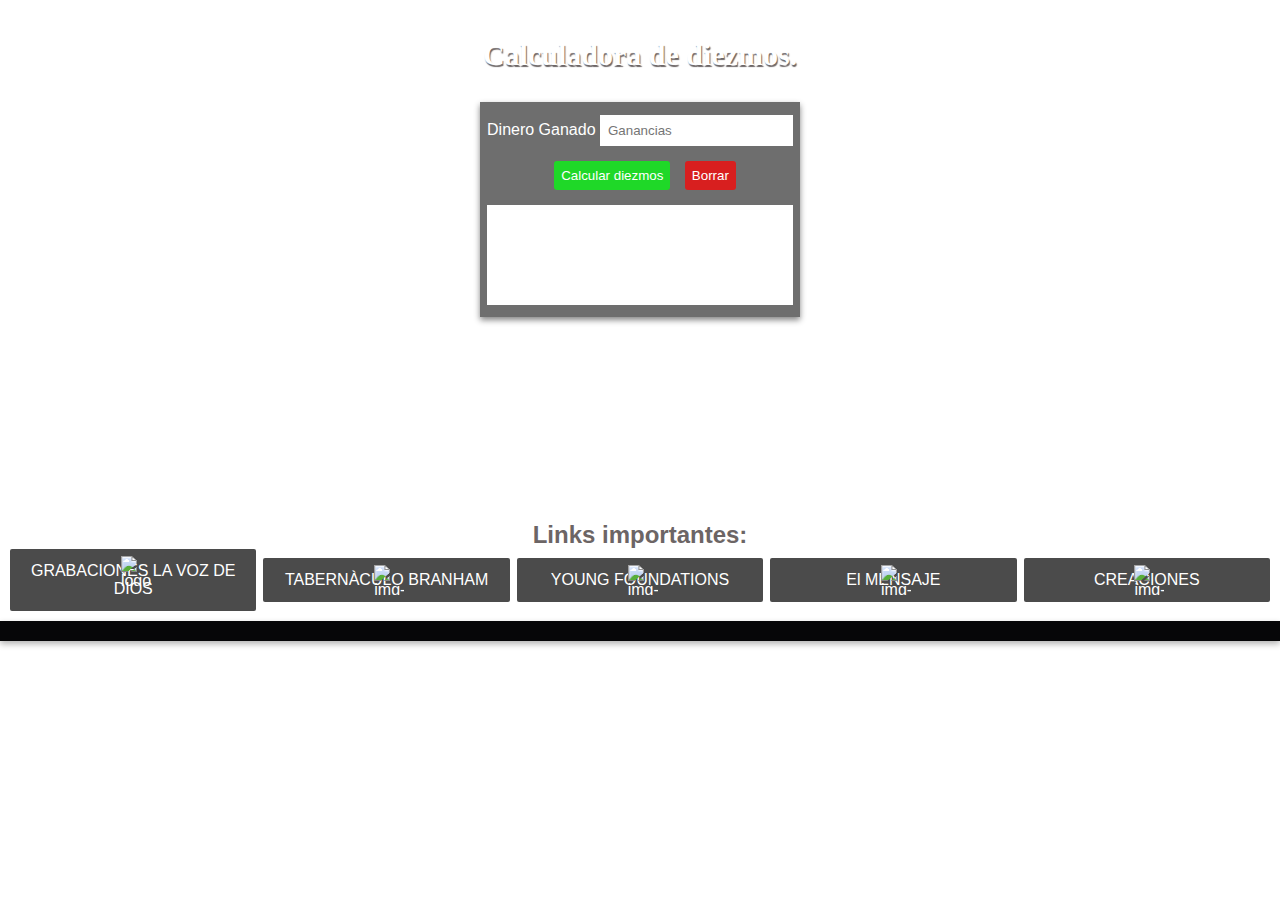
==== diezmos.html @ 2817275b "He añadido noticias" ====
<!DOCTYPE html>
<html lang="es">
<head>
    <meta charset="UTF-8">
    <meta http-equiv="X-UA-Compatible" content="IE=edge">
    <meta name="viewport" content="width=device-width, initial-scale=1.0">
    <link rel="stylesheet" href="./css/style.css">
    <link rel="stylesheet" href="./css/index.css">
    <link rel="stylesheet" href="./css/diezmos.css">
    <link rel="stylesheet" href="./css/media.css">
    <title>Calculadora de diezmos</title>
    
    </style>
</head>
<body>
<main>
  <section class="container-diezmos">
    
        <div class="img-portada">
         <section class="container-navbar">
             <div class="enlaces">
                 <a href="./index.html"> <span>Inicio</span></a>
                 <a href="./Anuncios.html"> <span>Anuncios</span></a>
                 <a href="./historia.html"> <span>Historia</span></a>
                 <a href="./galería.html"> <span>Galería</span></a>
                 <a href="./diezmos.html"> <span>Diezmos</span></a>
             </div>
         </section>
         <div class="menu" id="menu">
             <div class="contenedor  contenedor-botones-menu">
             <!-- Los dos botones deben contener los iconos de menu y cerrar menu-->
             <button id="btn-menu-barras" title="Abrir menù" class="btn-menu-barras"> <img src="https://img.icons8.com/material-outlined/24/FFFFFF/menu--v1.png" alt="menu--v1"/> </button>
             <button id="btn-menu-cerrar" title="Cerrar menù"  class="btn-menu-cerrar"> <img src="https://img.icons8.com/ios/50/FFFFFF/close-window--v1.png" alt="close-window--v1"/></button>
             </div>
         </div>
    
    <div class="diezmos">
        <h2 class="title">Calculadora de diezmos.</h2>
     
        <div class="container-form">
          <form class="form">
              <div class="divInput">
                  <label for="InputPrice" >Dinero Ganado</label >
                      <input id="InputPrice" type="number" placeholder="Ganancias" class="inputPrice" title="Inserta el monto ganado">
              </div>
              <div >
                  <button type="button"  onclick="onClickButtonPriceDiscount()" class="bottonCalcular" title="Pulsa para ver resultado"> Calcular diezmos</button>
                  <input type="submit" class="inputReset" value="Borrar" title="Pulsa para resetear">
              </div>
              <div  class="ResultPrice">
                  <p class="titleResult" id="ResultPrice" title="Espacio para ver el resultado"> </p>
              </div>
          </form>
        </div>
        <section class="container-Subtitle">
            <p>Malaquias 3:10 <br> 
              <span>
                10. Traed todos los diezmos al alfolí y haya alimento en mi casa; y probadme ahora en esto,
                dice Jehová de los ejércitos, si no os abriré las ventanas de los cielos,
                 y derramaré sobre vosotros bendición hasta que sobreabunde.
              </span>   
                </p>
          </section>
    </div>
  </section>
  <section class="container-links">
    <h2>Links importantes:</h2>
    <div class="links">
        <a href="https://branham.org/home" title="Grabaciones La Voz de Dios"><img src="./img/VGR-WHEAT.png" alt="logo-vgr"> GRABACIONES LA VOZ DE DIOS</a>
        <a href="https://branhamtabernacle.org/es/home" title="Tabernàculo Branham"><img src="./img/tb.png" alt="img-tb"> TABERNÀCULO BRANHAM</a>
        <a  href="https://youngfoundations.org/es/home" title="Young Foundations"><img src="./img/YF.png" alt="img-yf"> YOUNG FOUNDATIONS</a>
        <a href="https://themessage.com/es/home" title="El Mensaje"><img src="./img/apple.png" alt="img-mensaje"> El MENSAJE</a>
        <a href="https://youngfoundations.org/en/creations"title="creaciones"><img src="./img/creations.png" alt="img-creaciones"> CREACIONES</a>
    </div>
</section>
</main>
<footer class="footer" id="footer">

</footer>
<script src="./js/diezmos.js"> </script>
<script src="./js/footer.js"> </script>
</body>
</html>
---- css/style.css ----
* {
    margin: 0;
    padding: 0;
    box-sizing: border-box;
    transition: all .2s linear;
    font-family: 'Segoe UI', Tahoma, Geneva, Verdana, sans-serif;
}
:root {
    --blanco: #fff;
    --gris: #6c6565;
    --grisSuave: #cecece;
    --negro: #060608;
    --font: Montserrat, Roboto, Helvetica, Arial, sans-serif;
    --colorLlamar: #2961da;
}
body {
    width: 100vw;
    font-size: 16px;
}
a {
    text-decoration: none;
}
u {
    text-align: center;
    font-size: 17px;
}
.container-navbar {
    display: flex;
    justify-content: end;
    align-items: center;
    color: var(--bg);
    width: 100vw;
    text-align: center;
}
.enlaces {
    display: flex;
    justify-content: center;
    align-items: center;
    gap: 15px;
    margin-right: 20px;
    padding: 10px;
}
.enlaces a {
    color:  var(--blanco);
    cursor: pointer;
    font-size: 16px;
}
.enlaces a:hover {
    color:  var(--negro);
    transform: scale(1.08);;
}
.container-menu {
    color: var(--blanco);
    background-image: url(../img/d3ca5794-0e31-412c-83a1-379186434aa7.jpg);
    background-repeat: repeat;
    background-size: cover;
    background-position: center;
    width: 100%;
    height: 400px;
}
.menu {
    display: flex;
    justify-content: end;
    align-items: center;
}
.btn-menu-barras, .btn-menu-cerrar {
    display: none;
    margin: 10px;
    height: 40px;
    width: 40px;
    object-fit: cover;
    background: transparent;
    border: 1px solid var(--blanco);
}
.text-portada{
    display: block;
    justify-content: center;
}
.text-portada p {
    color: var(--blanco);
    font-size: 18px;
}
.logo {
    width: 10%;
    height: 10%;
    object-fit: contain;
    margin: 10px;
}
footer {
    display: block;
    justify-content: center;
    background: var(--negro);
    box-shadow: 0px 3px 6px rgba(0, 0, 0, .30);
    color: var(--gris);
    padding: 10px;
}
.footer .box-container {
    display: grid;
    justify-content: center;
    align-items: baseline;
    grid-template-columns: repeat(auto-fit, minmax(250px, 1fr));
    gap: 10px;
}
.footer .box-container .box {
    display: grid;
    justify-content: space-around;
    padding: 5px;
}
.footer .box-container .box h3 {
    padding: 5px 0;
    color: var(--gris);
    font-size: 18px;
}
.footer .box-container .box a {
    display: flex;
    gap: 10px;
    padding: 5px 0;
    color: var(--blanco);
}
.footer .box-container .box a:hover {
    color:  var(--gris);
    transform: scale(1.1);
}
.footer .box-container .box a img {
    padding: 1px;
    border-radius: 2px;
    width: 21px;
    height: 21px;
    object-fit: contain;
}
.footer .box-container .box a:hover img {
    padding: 4px;
}
.footer .credit {
    text-align: center;
}
.copy {
    color: var(--gris);
    padding: 5px;
    text-align: center;
}
.copy span {
    font-style: normal;
    font-weight: bold;
}

@media screen and (max-width: 780px) {
     .logo {
        width: 100px;
        height: 80px;
        object-fit: contain;
     }
    .btn-menu-barras {
        display: flex;
        justify-content: center;
        align-items: center;
        position: relative;
        right: 10px;
    }  
    .enlaces {
        display: none;
    }
    .text-localizacion {
        width: 100%;
        height: 255px;
    }
}
---- css/index.css ----
.text-portada{
    display: block;
    justify-content: center;
}
.text-portada p {
    color: var(--blanco);
    font-size: 18px;
}
.logo {
    width: 10%;
    height: 10%;
    object-fit: contain;
    margin: 10px;
}
.container_service {
    display: grid;
    grid-template-columns: repeat(auto-fit, minmax(300px, 1fr));
    justify-content: center;
    align-items: center;
    background: var(--grisSuave);
    color: var(--gris);
    padding: 3px;
}
.service {
    display: flex;
    justify-content: center;
    align-items: center;
    gap: 5px;
    margin: 3px;
    background: var(--negro);
    border-radius: 5px;
    box-shadow: 0px 3px 6px rgba(0, 0, 0, 0.481);
}
.service img {
    width: 100px;
    height: 200px;
    object-fit: cover;
    padding: 5px;
    border-radius: 5px;
    box-shadow: 0px 3px 6px rgba(0, 0, 0, 0.481);
}
.service p {
    color: var(--gris);
}
.container-noticias {
    background: var(--blanco);
    padding: 20px;
}
.noticias {
    display: grid;
    grid-template-columns: repeat(auto-fit, minmax(300px, 1fr));
    margin-bottom: 15px;
}
.noticias a {
    display: grid;
    grid-template-columns: repeat(auto-fit, minmax(250px, 1fr));
    justify-content: center;
    gap: 10px;
    color: var(--gris);
    background: var(--blanco);
    margin: 5px;
    border: .8px solid var(--grisSuave);
}

.noticias img {
    width: 100%;
    height: 150px;
    object-fit: cover;
}
.button1 {
    color: #2961da;
    padding: 5px;
    border: none;
    border-radius: 5px;
    cursor: pointer;
    position: relative;
    width: 150px;
}
.button1 img {
    width: 24px;
    height: 24px;
    position: absolute;
    left: 5px;
    top: 3px;
}
.noticias a:hover {
    box-shadow: none;
}
.historia {
    display: flex;
    justify-content: center;
    align-items: center;
    color: var(--blanco);
    background-image: url(../img/historia.jpg);
    background-repeat: no-repeat;
    background-size: cover;
    background-position: center;
    height: 300px;
    font-size: 28px;
    text-align: center;
    box-shadow: 0px 3px 6px rgba(0, 0, 0, 0.481);
}
.title-historia {
    background: #211f1f74;
    font-weight: bold;
    font-size: 25px;
}
.wrapper {
    padding: 1rem;
    filter: url('#goo');
}
.button {
    display: inline-block;
    text-align: center;
    background: var(--gris);
    color: var(--blanco);
    padding: 1em 1.1em 1em;
    line-height: 1;
    border-radius: 1em;
    position: relative;
    min-width: 3.23em;
    text-decoration: none;
    font-family: var(--font);
    font-size: 1rem;
    border: none;
}
.button:before,
.button:after {
    width: 1.4em;
    height: 6em;
    position: absolute;
    content: "";
    display: inline-block;
    background: var(--gris);
    border-radius: 50%;
    transition: transform .5s ease;
    transform: scale(0);
    z-index: -1;
}
.button:before {
    top: -25%;
    left: 20%;
}
.button:after {
    bottom: -25%;
    right: 20%;
}
.button:hover:before,
.button:hover:after {
    transform: none;
}
.button:hover {
    color: var(--grisSuave);
}
.container-links {
    display: block;
    text-align: center;
    background: var(--blanco);
    padding: 10px;
    color: var(--gris);
}
.links {
    display: grid;
    grid-template-columns: repeat(auto-fit, minmax(200px, 1fr));
    justify-content: center;
    align-items: center;
    gap: 7px;
}
.links a  {
    color: var(--blanco);
    padding: 13px 8px;
    position: relative;
    border-radius: 2px;
    background: rgba(0, 0, 0, 0.705);
}
.links a:hover {
    transform: scale(.97);
    color: var(--negro);
}
.links a:hover img {
    left: 5px;
}
.links img {
    width: 30px;
    height: 30px;
    object-fit: contain;
    position: absolute;
    left: 45%;
    top: 7px;
    z-index: 1;
}
.localizacion {
    display: grid;
    justify-content: center;
    grid-template-columns: repeat(auto-fit, minmax(300px, 1fr));
    align-items: center;
    background: #280c0ffe;
    margin: 10px;
}
.text-localizacion {
    display: grid;
    justify-content: center;
    align-items: center;
    background-image: url(../img/tabernaculo1.jpg);
    background-position: center;
    background-repeat: no-repeat;
    background-size: cover;
    height: 100%;
}
.contenido-text-localizacion h2 {
    color: #280c0ffe;
}
.contenido-text-localizacion {
    display: grid;
    justify-content: center;
    padding: 20px 8px;
    color: #280c0ffe;
    background: #f8efef6c;
}
.text-localizacion a {
    color: var(--blanco);
    text-align: center;
    font-weight: bold;
    width: 110px;
    height: 30px;
    position: relative;
    padding-top: 4px;
    border-radius: 2px;
    text-align: center;
    background: var(--colorLlamar);
}
.text-localizacion a:hover {
    transform: scale(1.1);
    color: var(--blanco);
}
.text-localizacion a:hover img {
    rotate: 360deg;
}
.text-localizacion a img {
    width: 16px;
    height: 16px;
    object-fit: contain;
    position: absolute;
    left: 4px;
    top: 7px;
}
.llamar {
    display: flex;
    justify-content: center;
    text-align: center;
    gap: 20px;
}
.mapa-localizacion {
    width: 100%;
}
.mapa-localizacion iframe {
    width: 100%;
}
---- css/diezmos.css ----
:root {
    --blanco: #fff;
    --gris: #6c6565;
    --negro: #060608;
    --font: Montserrat, Roboto, Helvetica, Arial, sans-serif;
}
body {
    width: 100vw;
}
.container-diezmos {
    background-image: url(../img/diezmos2.jpg);
    background-repeat: no-repeat;
    background-position: center;
    background-size: cover;

}
.title {
    text-align: center;
    font-family: Cambria, Cochin, Georgia, Times, 'Times New Roman', serif;
    color: var(--blanco);
    font-size: 30px;
    text-shadow:  1px 2px 1px var(--gris);

}
.container-form {
    display: flex;
    justify-content: center;
    align-items: center;
    padding: 30px;
}
.form {
    display: grid;
    justify-content: center;
    align-items: center;
    width: 320px;
    height: 215px;
    background: #02020292;
    color: #fff;
    padding: 5px;
    text-align: center;
    box-shadow: 0px 3px 6px rgba(0, 0, 0, 0.481);
}
.inputPrice {
    padding: 8px;
    background: var(--blanco);
    color: var(--negro);
    border: none;
}
.bottonCalcular {
    cursor: pointer;
    background: #1fd828;
    color: var(--blanco);
    padding: 7px;
    border-radius: 3px;
    margin: 0px 10px;
    border: none;
}
.bottonCalcular:hover {
    transform: scale(1.1);
    color: var(--gris);
}
.inputReset {
    cursor: pointer;
    background: #d81f1f;
    color: var(--blanco);
    padding: 7px;
    border-radius: 3px;
    border: none;
}
.inputReset:hover {
    transform: scale(1.1);
    color: var(--gris);
}
.ResultPrice {
    color: var(--negro);
    background: var(--blanco);
    height: 100px;
    text-align: center;
    background: var(--blanco);
}
.container-Subtitle {
    display: grid;
    justify-content: center;
    padding: 10px;
    color: var(--blanco);
    border-radius: 8px;
    width: 300px;
}
.container-Subtitle span {
    font-style: oblique;
}
---- css/media.css ----
:root {
    --blanco: #fff;
    --gris: #6c6565;
    --grisSuave: #cecece;
    --negro: #060608;
    --font: Montserrat, Roboto, Helvetica, Arial, sans-serif;
    --colorLlamar: #2961da;
}

@media screen and (max-width: 1000px) {
    .menu .contenedor-enlaces-nav {
        padding: 0 10px;
    }
    .menu .contenedor {
        width: 100%;
    }
    .menu .box {
        margin: 0 auto;
    }
}
@media screen and (max-width: 900px) {
    #fecha {
        display: none;
    }
    .menu {
        padding: 10px 0px;    /* 5px arriba y abajo y 0 en los lados */
        background: var(--grisSuave);  
    }

    .menu .contenedor-botones-menu {
        display: flex;
        padding: 0 5px;
    }

    .menu .contenedor-botones-menu .btn-menu-cerrar {
        display: none; /* mostramos el icono de cerrar menu para que no se vea en dispositivos moviles */
    }
    .menu .contenedor-enlaces-nav {
        padding: 20px;
        flex-direction: column;  /* hace que el nav se ponga hacia abajo*/
        align-items: flex-start;
        justify-content: flex-start;
        position: fixed;
        left: 0;
        top: 55px;
        background: #522370;
        color: #000;
        box-shadow: 0px 3px 6px rgba(31, 32, 34, 0.752);
        height: 100vh;
        width: 85%;
        z-index: 2000;
        overflow: auto; 
        transition: .6s ease all;
        transform: translate(-100%); /* saca el menu en la pantalla llevandolo un 100% menos de la pantalla a la izquierda*/
    }
    .menu .contenedor-enlaces-nav.activo {  /* vamos activar de nuevo haciendo aparecer el menu en la pantalla con javascript*/
        transform: translate(0);
    }
    .menu .btn-departamentos {
        width: 100%;
        align-items: center;
        justify-content: space-between;
        cursor: pointer;
    }
    .menu .enlaces {
        width: 100%;
    }
    .menu .enlaces a {
        display: block;
        margin: 5px 0;
        padding: 5px;
        position: relative;
        color: #000;
        background: #ccc;
    }
    .enlaces  a {
        display: flex;
        align-items: center;
    }
}
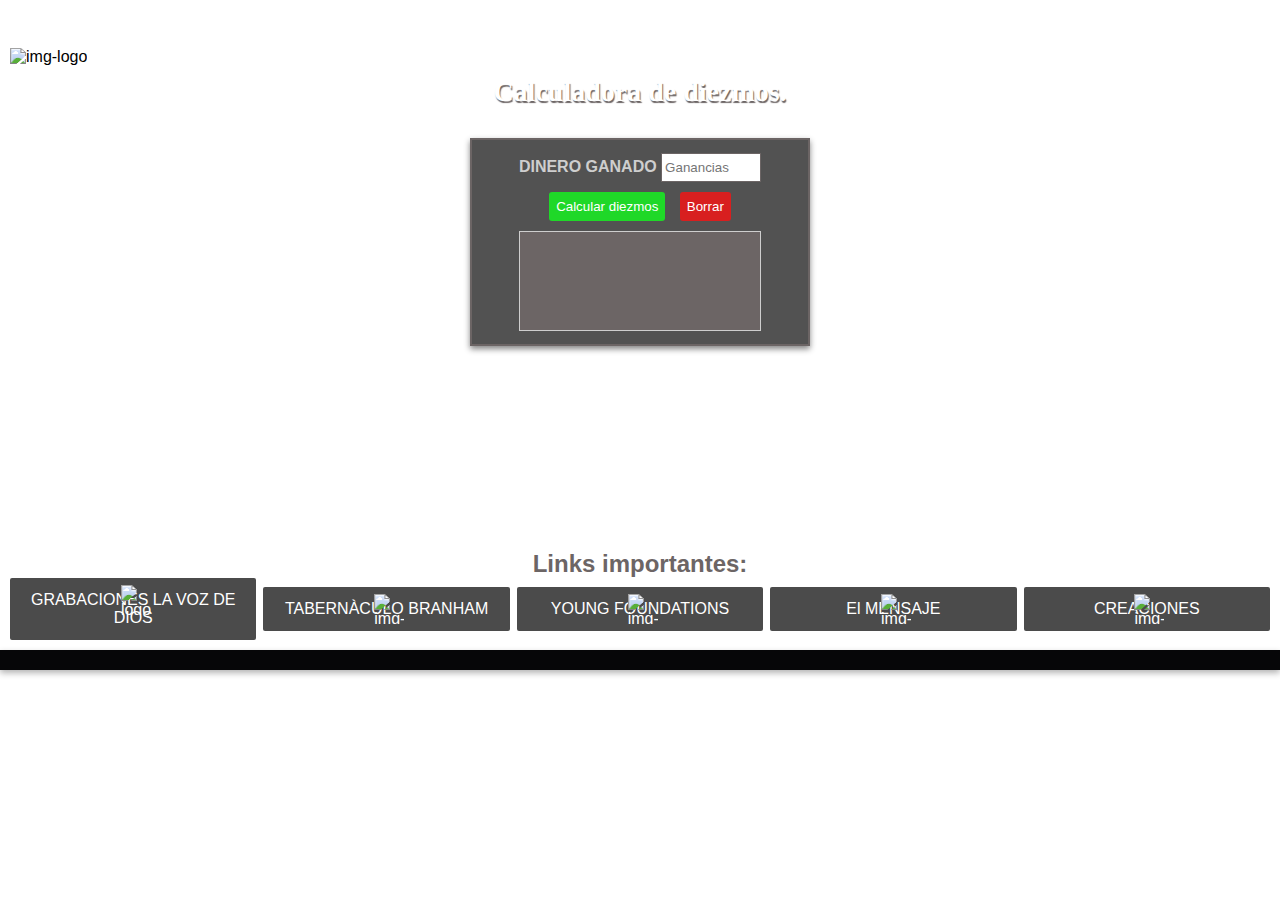
==== commit fd2dfd01: "He añadido estilos en la calculadora y tambien he añadido el párafo biblico de la foto prinxipal del" ====
--- a/diezmos.html
+++ b/diezmos.html
@@ -8,7 +8,6 @@
     <link rel="stylesheet" href="./css/style.css">
     <link rel="stylesheet" href="./css/index.css">
     <link rel="stylesheet" href="./css/diezmos.css">
-    <link rel="stylesheet" href="./css/media.css">
     <title>Calculadora de diezmos</title>
     
     </style>
@@ -34,14 +33,14 @@
              <button id="btn-menu-cerrar" title="Cerrar menù"  class="btn-menu-cerrar"> <img src="https://img.icons8.com/ios/50/FFFFFF/close-window--v1.png" alt="close-window--v1"/></button>
              </div>
          </div>
-    
+         <img class="logo" src="./img/logo-blanco1.png" alt="img-logo">
     <div class="diezmos">
         <h2 class="title">Calculadora de diezmos.</h2>
      
         <div class="container-form">
           <form class="form">
               <div class="divInput">
-                  <label for="InputPrice" >Dinero Ganado</label >
+                  <label for="InputPrice" >DINERO GANADO</label >
                       <input id="InputPrice" type="number" placeholder="Ganancias" class="inputPrice" title="Inserta el monto ganado">
               </div>
               <div >
--- a/css/style.css
+++ b/css/style.css
@@ -16,7 +16,6 @@
 }
 body {
     width: 100vw;
-    font-size: 16px;
 }
 a {
     text-decoration: none;
@@ -58,6 +57,7 @@
     background-position: center;
     width: 100%;
     height: 400px;
+    position: relative;
 }
 .menu {
     display: flex;
@@ -87,6 +87,17 @@
     object-fit: contain;
     margin: 10px;
 }
+.verso {
+    display: grid;
+    width: 320px;
+    font-style: oblique;
+    background: #06060862;
+    position: absolute;
+    right:2%;
+    top: 68%;
+    padding: 6px;
+
+}
 footer {
     display: block;
     justify-content: center;
@@ -109,7 +120,7 @@
 }
 .footer .box-container .box h3 {
     padding: 5px 0;
-    color: var(--gris);
+    color: var(--grisSuave);
     font-size: 18px;
 }
 .footer .box-container .box a {
@@ -163,6 +174,6 @@
     }
     .text-localizacion {
         width: 100%;
-        height: 255px;
+        height: 300px;
     }
 }--- a/css/index.css
+++ b/css/index.css
@@ -1,25 +1,12 @@
 
-.text-portada{
-    display: block;
-    justify-content: center;
-}
-.text-portada p {
-    color: var(--blanco);
-    font-size: 18px;
-}
-.logo {
-    width: 10%;
-    height: 10%;
-    object-fit: contain;
-    margin: 10px;
-}
+
 .container_service {
     display: grid;
     grid-template-columns: repeat(auto-fit, minmax(300px, 1fr));
     justify-content: center;
     align-items: center;
     background: var(--grisSuave);
-    color: var(--gris);
+    color: var(--grisSuave);
     padding: 3px;
 }
 .service {
@@ -40,9 +27,7 @@
     border-radius: 5px;
     box-shadow: 0px 3px 6px rgba(0, 0, 0, 0.481);
 }
-.service p {
-    color: var(--gris);
-}
+
 .container-noticias {
     background: var(--blanco);
     padding: 20px;
@@ -61,12 +46,15 @@
     background: var(--blanco);
     margin: 5px;
     border: .8px solid var(--grisSuave);
-}
-
+    padding: 5px;
+}
 .noticias img {
     width: 100%;
     height: 150px;
     object-fit: cover;
+}
+.noticias a h3 {
+    color: var(--negro);
 }
 .button1 {
     color: #2961da;
@@ -78,11 +66,12 @@
     width: 150px;
 }
 .button1 img {
-    width: 24px;
+    width: 20px;
     height: 24px;
-    position: absolute;
-    left: 5px;
-    top: 3px;
+    object-fit: contain;
+    position: absolute;
+    left: 3px;
+    top: 2px;
 }
 .noticias a:hover {
     box-shadow: none;
@@ -113,8 +102,8 @@
 .button {
     display: inline-block;
     text-align: center;
-    background: var(--gris);
-    color: var(--blanco);
+    background: var(--grisSuave);
+    color: var(--colorLlamar);
     padding: 1em 1.1em 1em;
     line-height: 1;
     border-radius: 1em;
@@ -132,7 +121,7 @@
     position: absolute;
     content: "";
     display: inline-block;
-    background: var(--gris);
+    background: var(--grisSuave);
     border-radius: 50%;
     transition: transform .5s ease;
     transform: scale(0);
@@ -151,7 +140,7 @@
     transform: none;
 }
 .button:hover {
-    color: var(--grisSuave);
+    color: var(--gris);
 }
 .container-links {
     display: block;
@@ -175,7 +164,7 @@
     background: rgba(0, 0, 0, 0.705);
 }
 .links a:hover {
-    transform: scale(.97);
+    transform: scale(.99);
     color: var(--negro);
 }
 .links a:hover img {
@@ -209,26 +198,26 @@
     height: 100%;
 }
 .contenido-text-localizacion h2 {
-    color: #280c0ffe;
+    color:var(--negro);
 }
 .contenido-text-localizacion {
     display: grid;
     justify-content: center;
     padding: 20px 8px;
-    color: #280c0ffe;
-    background: #f8efef6c;
+    color: var(--negro);
+    background: #f8efefac;
 }
 .text-localizacion a {
-    color: var(--blanco);
-    text-align: center;
-    font-weight: bold;
+    color: var(--colorLlamar);
+    text-align: center;
+    
     width: 110px;
     height: 30px;
     position: relative;
     padding-top: 4px;
     border-radius: 2px;
     text-align: center;
-    background: var(--colorLlamar);
+    background: var(--grisSuave);
 }
 .text-localizacion a:hover {
     transform: scale(1.1);
--- a/css/diezmos.css
+++ b/css/diezmos.css
@@ -1,9 +1,10 @@
-
 :root {
     --blanco: #fff;
     --gris: #6c6565;
+    --grisSuave: #cecece;
     --negro: #060608;
     --font: Montserrat, Roboto, Helvetica, Arial, sans-serif;
+    --colorLlamar: #2961da;
 }
 body {
     width: 100vw;
@@ -19,9 +20,8 @@
     text-align: center;
     font-family: Cambria, Cochin, Georgia, Times, 'Times New Roman', serif;
     color: var(--blanco);
-    font-size: 30px;
+    font-size: 28px;
     text-shadow:  1px 2px 1px var(--gris);
-
 }
 .container-form {
     display: flex;
@@ -33,19 +33,24 @@
     display: grid;
     justify-content: center;
     align-items: center;
-    width: 320px;
-    height: 215px;
-    background: #02020292;
-    color: #fff;
-    padding: 5px;
+    width: 340px;
+    background: #020202ae;
+    padding: 8px;
     text-align: center;
     box-shadow: 0px 3px 6px rgba(0, 0, 0, 0.481);
+    border: 2px solid var(--gris);
+}
+label {
+    color: var(--grisSuave);
+    font-weight: bold;
 }
 .inputPrice {
-    padding: 8px;
+    padding: 6px 3px;
     background: var(--blanco);
     color: var(--negro);
-    border: none;
+    border: 1px solid var(--gris);
+    margin: 5px 0;
+    width: 100px;
 }
 .bottonCalcular {
     cursor: pointer;
@@ -55,6 +60,7 @@
     border-radius: 3px;
     margin: 0px 10px;
     border: none;
+    margin: 5px;
 }
 .bottonCalcular:hover {
     transform: scale(1.1);
@@ -67,17 +73,21 @@
     padding: 7px;
     border-radius: 3px;
     border: none;
+    margin: 5px;
 }
 .inputReset:hover {
     transform: scale(1.1);
     color: var(--gris);
 }
 .ResultPrice {
-    color: var(--negro);
-    background: var(--blanco);
+    color: var(--blanco);
+    background: var(--gris);
     height: 100px;
     text-align: center;
-    background: var(--blanco);
+    padding: 5px;
+    margin: 5px 0;
+    width: 100%;
+    border: 1px solid var(--grisSuave);
 }
 .container-Subtitle {
     display: grid;
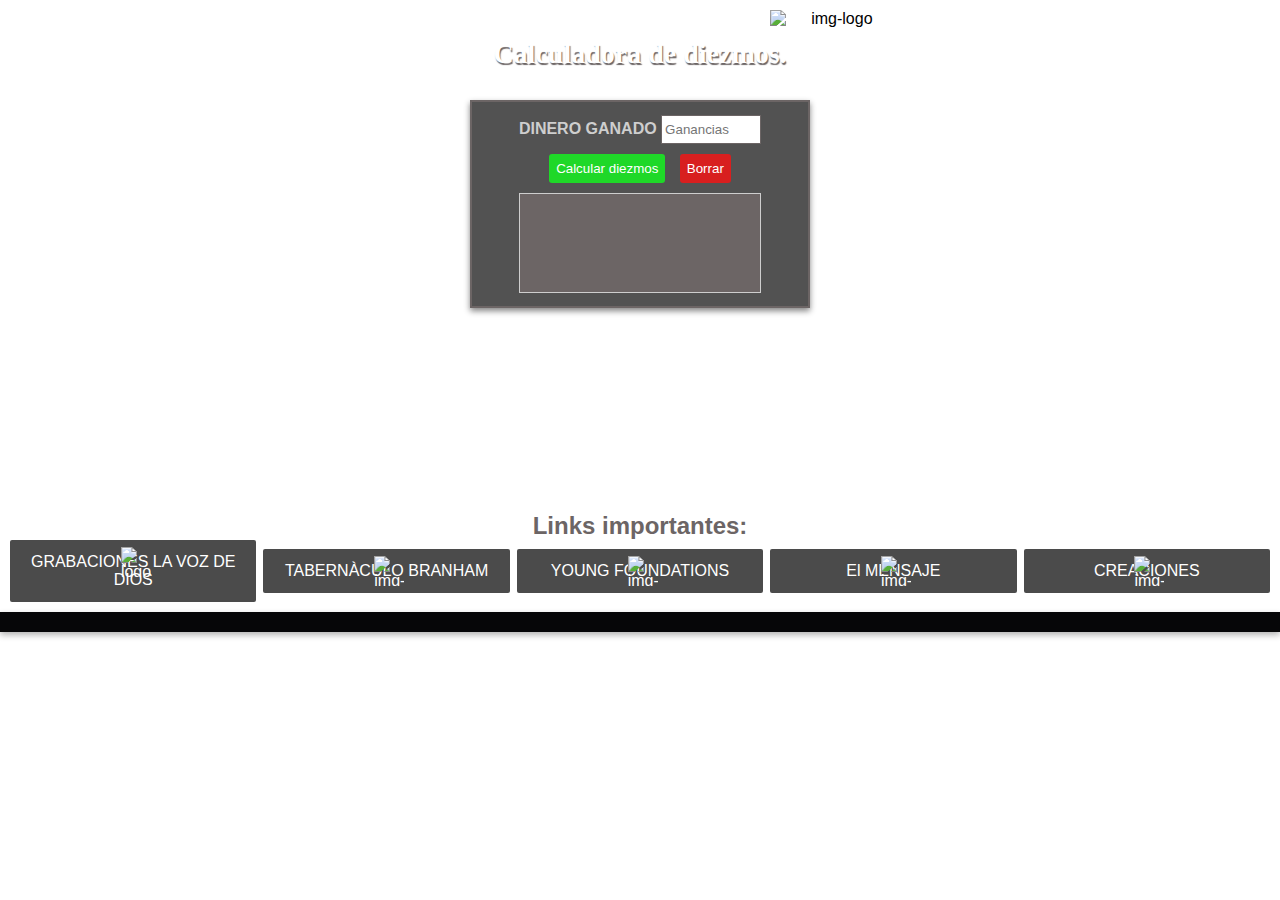
==== commit 500640bd: "He agregado algunos cambios" ====
--- a/diezmos.html
+++ b/diezmos.html
@@ -9,31 +9,28 @@
     <link rel="stylesheet" href="./css/index.css">
     <link rel="stylesheet" href="./css/diezmos.css">
     <title>Calculadora de diezmos</title>
-    
-    </style>
 </head>
-<body>
-<main>
-  <section class="container-diezmos">
-    
+<body class="body">
+    <section class="container-diezmos">
         <div class="img-portada">
          <section class="container-navbar">
+            <img class="logo" src="./img/logo-blanco1.png" alt="img-logo">
              <div class="enlaces">
-                 <a href="./index.html"> <span>Inicio</span></a>
-                 <a href="./Anuncios.html"> <span>Anuncios</span></a>
-                 <a href="./historia.html"> <span>Historia</span></a>
-                 <a href="./galería.html"> <span>Galería</span></a>
-                 <a href="./diezmos.html"> <span>Diezmos</span></a>
+                 <a class="enlace" href="./index.html"> <span>Inicio</span></a>
+                 <a class="enlace" href="./Anuncios.html"> <span>Anuncios</span></a>
+                 <a class="enlace" href="./historia.html"> <span>Historia</span></a>
+                 <a class="enlace" href="./galería.html"> <span>Galería</span></a>
+                 <a class="enlace" href="./diezmos.html"> <span>Diezmos</span></a>
              </div>
          </section>
          <div class="menu" id="menu">
              <div class="contenedor  contenedor-botones-menu">
              <!-- Los dos botones deben contener los iconos de menu y cerrar menu-->
              <button id="btn-menu-barras" title="Abrir menù" class="btn-menu-barras"> <img src="https://img.icons8.com/material-outlined/24/FFFFFF/menu--v1.png" alt="menu--v1"/> </button>
-             <button id="btn-menu-cerrar" title="Cerrar menù"  class="btn-menu-cerrar"> <img src="https://img.icons8.com/ios/50/FFFFFF/close-window--v1.png" alt="close-window--v1"/></button>
+             <button id="btn-menu-cerrar" title="Cerrar menú"  class="btn-menu-cerrar"><img src="https://img.icons8.com/ios/50/FFFFFF/close-window--v1.png" alt="close-window--v1"/></button>
              </div>
          </div>
-         <img class="logo" src="./img/logo-blanco1.png" alt="img-logo">
+        </div>
     <div class="diezmos">
         <h2 class="title">Calculadora de diezmos.</h2>
      
@@ -60,9 +57,10 @@
                  y derramaré sobre vosotros bendición hasta que sobreabunde.
               </span>   
                 </p>
-          </section>
+        </section>
     </div>
   </section>
+<main class="main">
   <section class="container-links">
     <h2>Links importantes:</h2>
     <div class="links">
@@ -79,5 +77,6 @@
 </footer>
 <script src="./js/diezmos.js"> </script>
 <script src="./js/footer.js"> </script>
+<script src="./js/main.js"></script>
 </body>
 </html>